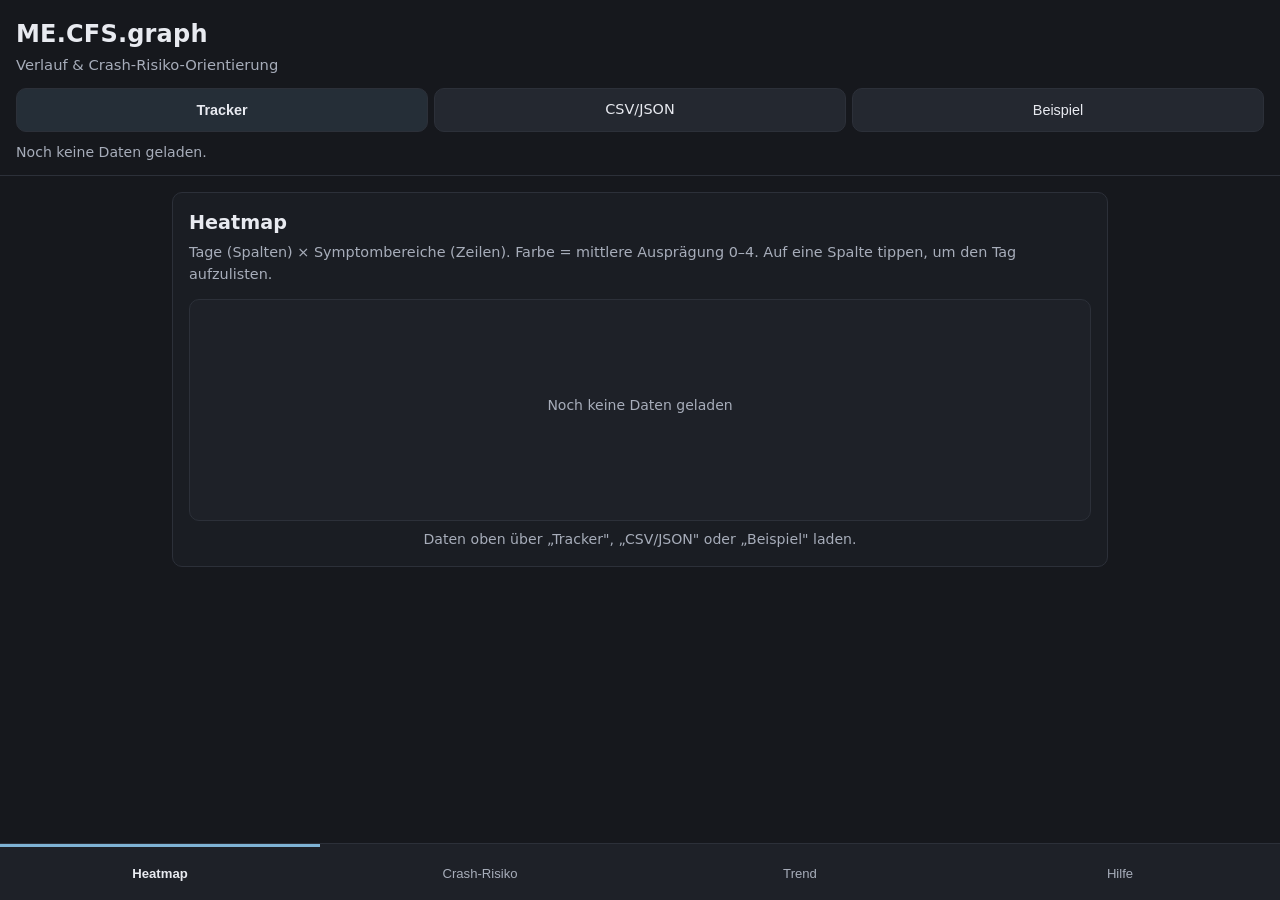
==== index.html @ 4f547ee2 "feat: update changelog and data model; add new objective metrics and enhance risk assessment factors" ====
<!DOCTYPE html>
<html lang="de">
<head>
  <meta charset="UTF-8">
  <meta name="viewport" content="width=device-width, initial-scale=1.0, viewport-fit=cover">
  <meta name="theme-color" content="#16181d">
  <meta name="app-version" content="v2.6.0">
  <meta name="description" content="ME.CFS.graph — lokale, grafische Auswertung der ME/CFS-Symptom-Tracker-Daten (CSV/JSON) mit Verlaufs- und Crash-Risiko-Orientierung.">
  <title>ME.CFS.graph</title>
  <link rel="manifest" href="manifest.json">
  <link rel="icon" type="image/svg+xml" href="icon.svg">
  <link rel="apple-touch-icon" href="icons/icon-192.png">
  <link rel="stylesheet" href="style.css">
</head>
<body>
  <header class="app-header">
    <h1>ME.CFS.graph</h1>
    <p class="subtitle">Verlauf & Crash-Risiko-Orientierung</p>

    <div class="import-area" id="import-area">
      <button class="button button-primary" id="tracker-button" type="button" title="Daten aus dem Tracker laden (gleicher Browser)">Tracker</button>
      <label class="button" for="file-input" title="CSV- oder JSON-Datei laden">CSV/JSON</label>
      <input type="file" id="file-input" accept=".csv,.json,text/csv,application/json" hidden>
      <button class="button" id="demo-button" type="button" title="Beispieldaten anzeigen">Beispiel</button>
    </div>

    <div class="import-status" id="import-status" role="status" aria-live="polite">
      Noch keine Daten geladen.
    </div>
  </header>

  <div id="update-toast" class="update-toast" role="status" aria-live="polite">
    <span class="update-toast__text">Neue Version verfügbar</span>
    <button type="button" id="btn-reload" class="update-toast__btn">Neu laden</button>
    <button type="button" id="btn-dismiss-update" class="update-toast__close" aria-label="Hinweis schließen">✕</button>
  </div>

  <main>
    <!-- TREND -->
    <section id="view-trend" class="view" hidden>
      <div class="panel">
        <h2>Trend</h2>
        <p class="hint">Ein einzelner Messwert über die Zeit. Lücken bleiben als Lücken sichtbar (keine falschen Nullen).</p>

        <details class="chip-panel" id="chip-panel">
          <summary id="chip-summary">Messwert wählen</summary>
          <div class="chip-groups" id="trend-chips" role="group" aria-label="Messwert auswählen"></div>
        </details>

        <label class="toggle-row">
          <input type="checkbox" id="baseline-toggle" checked>
          <span>Persönliche Baseline anzeigen (gleitender Median)</span>
        </label>

        <div class="chart-wrap">
          <canvas id="trend-canvas" role="img" aria-label="Zeitreihen-Diagramm des gewählten Messwerts"></canvas>
        </div>
        <div class="chart-readout" id="trend-readout" aria-live="polite"></div>
      </div>
    </section>

    <!-- HEATMAP -->
    <section id="view-heatmap" class="view">
      <div class="panel">
        <h2>Heatmap</h2>
        <p class="hint">Tage (Spalten) × Symptombereiche (Zeilen). Farbe = mittlere Ausprägung 0–4. Auf eine Spalte tippen, um den Tag aufzulisten.</p>

        <div class="chart-wrap">
          <canvas id="heatmap-canvas" role="img" aria-label="Heatmap der Symptombereiche über die Tage"></canvas>
        </div>
        <div class="chart-readout" id="heatmap-readout" aria-live="polite"></div>
      </div>
    </section>

    <!-- CRASH-RISIKO -->
    <section id="view-risk" class="view" hidden>
      <div class="panel">
        <h2>Crash-Risiko</h2>
        <p class="hint">Regelbasierte Orientierungshilfe — kein Diagnose- oder Medizinprodukt.</p>

        <div id="risk-empty" class="empty-state">
          Bitte zuerst Daten laden.
        </div>

        <div id="risk-content" hidden>
          <div class="risk-gauge" id="risk-gauge"></div>
          <p class="risk-summary" id="risk-summary"></p>

          <h3>Warum diese Einschätzung?</h3>
          <ul class="risk-factors" id="risk-factors"></ul>

          <h3>Kennzahlen (zuletzt vs. Baseline)</h3>
          <div class="risk-table-wrap" id="risk-table"></div>
        </div>

        <div class="disclaimer">
          <strong>Hinweis:</strong> Diese Einschätzung ist eine transparente, regelbasierte Orientierung auf Grundlage deiner selbst erfassten Daten. Sie ersetzt keine ärztliche Diagnose oder Behandlung und ist kein Medizinprodukt. Bei starker oder anhaltender Verschlechterung wende dich bitte an medizinisches Fachpersonal.
        </div>
      </div>
    </section>

    <!-- HILFE -->
    <section id="view-help" class="view" hidden>
      <div class="panel">
        <h2>Hilfe</h2>

        <h3>Daten importieren</h3>
        <p>Wähle die vom ME/CFS-Symptom-Tracker exportierte CSV-Datei (Semikolon-getrennt) oder eine JSON-Datei. Alle Daten werden ausschließlich lokal in deinem Browser verarbeitet — es wird nichts hochgeladen.</p>

        <h3>Ansichten</h3>
        <ul>
          <li><strong>Trend:</strong> Verlauf eines einzelnen Messwerts über die Zeit inkl. persönlicher Baseline.</li>
          <li><strong>Heatmap:</strong> Alle Tage und Symptombereiche auf einen Blick.</li>
          <li><strong>Crash-Risiko:</strong> Regelbasierte Einordnung in stabil / beobachten / hohes Risiko mit Begründung.</li>
        </ul>

        <h3>Besonderheiten</h3>
        <ul>
          <li>Leere Felder werden als Lücke behandelt (nicht als 0).</li>
          <li>Dezimalkomma wird korrekt gelesen (z. B. 7,5 h).</li>
          <li>Skalenrichtung: Alle Skalen 0–4 (Symptome, Belastung, Pacing, Arbeitsfähigkeit, Teilhabe) = höher ist schlechter. Nur Zustand (0–10) und Bell (0–100) = höher ist besser.</li>
        </ul>

        <h3>Wichtiger medizinischer Hinweis</h3>
        <p>Diese Anwendung dient ausschließlich der Übersicht und Orientierung. Die PEM-typische Verzögerung (12–72 h) kann dazu führen, dass sich ein Crash erst Tage nach einer Belastung zeigt. Die Risiko-Anzeige ist bewusst vorsichtig und kann einen bevorstehenden Crash nicht sicher vorhersagen.</p>

        <h3>Weitere Informationen</h3>
        <ul class="doc-links">
          <li><a href="./BEDIENUNGSANLEITUNG.md" target="_blank" rel="noopener noreferrer">Bedienungsanleitung</a></li>
          <li><a href="./ERLAEUTERUNGEN.md" target="_blank" rel="noopener noreferrer">Fachliche Grundlagen & Regelwerk</a></li>
          <li><a href="./DATENMODELL.md" target="_blank" rel="noopener noreferrer">Datenmodell</a></li>
          <li><a href="./FAQ.md" target="_blank" rel="noopener noreferrer">Häufige Fragen</a></li>
          <li><a href="./LICENSE.md" target="_blank" rel="noopener noreferrer">Lizenz & Haftungsausschluss</a></li>
        </ul>
        <div class="app-version" id="app-version"></div>
      </div>
    </section>
  </main>

  <nav class="tab-bar" aria-label="Ansichten">
    <button class="tab is-active" data-view="heatmap" type="button">Heatmap</button>
    <button class="tab" data-view="risk" type="button">Crash-Risiko</button>
    <button class="tab" data-view="trend" type="button">Trend</button>
    <button class="tab" data-view="help" type="button">Hilfe</button>
  </nav>

  <script src="core.js"></script>
  <script src="app.js"></script>
</body>
</html>
---- style.css ----
:root {
  --bg: #16181d;
  --bg-elevated: #1e2128;
  --bg-panel: #1a1d23;
  --border: #2c3039;
  --text: #e8eaf0;
  --text-dim: #a7adba;
  --accent: #7fb3d5;
  --accent-soft: rgba(127, 179, 213, 0.14);
  --good: #6fbf8b;
  --warn: #d9b65c;
  --bad: #d97c7c;
  --chip-bg: #242830;
  --chip-active: #32404f;

  --radius: 10px;
  --tap-min: 44px;
  color-scheme: dark;
}

* {
  box-sizing: border-box;
}

html {
  -webkit-text-size-adjust: 100%;
}

body {
  margin: 0;
  background: var(--bg);
  color: var(--text);
  font-family: system-ui, -apple-system, "Segoe UI", Roboto, Helvetica, Arial, sans-serif;
  line-height: 1.5;
  overflow-x: hidden;
}

.app-header {
  padding: 16px 16px 12px;
  border-bottom: 1px solid var(--border);
}

h1 {
  margin: 0;
  font-size: 1.5rem;
  letter-spacing: 0.2px;
}

.subtitle {
  margin: 2px 0 12px;
  color: var(--text-dim);
  font-size: 0.92rem;
}

.import-area {
  display: flex;
  gap: 6px;
  flex-wrap: nowrap;
}

.import-area .button {
  flex: 1 1 0;
  min-width: 0;
  white-space: nowrap;
  padding: 8px 6px;
  font-size: 0.9rem;
}

.button {
  min-height: var(--tap-min);
  padding: 10px 16px;
  border: 1px solid var(--border);
  border-radius: var(--radius);
  background: var(--chip-bg);
  color: var(--text);
  font-size: 1rem;
  cursor: pointer;
  display: inline-flex;
  align-items: center;
  justify-content: center;
}

.button:hover,
.button:focus-visible {
  outline: none;
  border-color: var(--accent);
}

.button-primary {
  background: var(--accent-soft);
  border-color: var(--border);
  font-weight: 600;
}

.import-status {
  margin-top: 10px;
  color: var(--text-dim);
  font-size: 0.88rem;
}

.tab-bar {
  position: fixed;
  left: 0;
  right: 0;
  bottom: 0;
  display: flex;
  background: var(--bg-elevated);
  border-top: 1px solid var(--border);
  padding-bottom: env(safe-area-inset-bottom, 0px);
  z-index: 10;
}

.tab {
  flex: 1 1 0;
  min-height: 56px;
  display: flex;
  align-items: center;
  justify-content: center;
  background: transparent;
  color: var(--text-dim);
  border: 0;
  border-top: 3px solid transparent;
  font-size: 0.82rem;
  font-weight: 500;
  cursor: pointer;
}

.tab.is-active {
  color: var(--text);
  border-top-color: var(--accent);
  font-weight: 600;
}

.tab:focus-visible {
  outline: 2px solid var(--accent);
  outline-offset: -2px;
}

main {
  padding: 16px 12px calc(4.5rem + env(safe-area-inset-bottom, 0px));
  max-width: 960px;
  margin: 0 auto;
}

.view {
  display: block;
}

.view[hidden] {
  display: none !important;
}

.panel {
  background: var(--bg-panel);
  border: 1px solid var(--border);
  border-radius: var(--radius);
  padding: 16px;
}

.panel h2 {
  margin: 0 0 4px;
  font-size: 1.2rem;
}

.panel h3 {
  margin: 20px 0 6px;
  font-size: 1rem;
  color: var(--text);
}

.hint {
  margin: 0 0 14px;
  color: var(--text-dim);
  font-size: 0.9rem;
}

.chip-groups {
  display: flex;
  flex-wrap: wrap;
  gap: 8px;
  margin-bottom: 14px;
}

.chip-group {
  flex: 1 1 auto;
  min-width: 100%;
}

.chip-group h3 {
  margin: 4px 0 6px;
  font-size: 0.82rem;
  text-transform: uppercase;
  letter-spacing: 0.4px;
  color: var(--text-dim);
}

.chip-row {
  display: flex;
  flex-wrap: wrap;
  gap: 6px;
}

.chip {
  min-height: var(--tap-min);
  padding: 8px 12px;
  border: 1px solid var(--border);
  background: var(--chip-bg);
  color: var(--text);
  border-radius: 999px;
  font-size: 0.9rem;
  cursor: pointer;
}

.chip.is-active {
  background: var(--chip-active);
  border-color: var(--accent);
  font-weight: 600;
}

.toggle-row {
  display: flex;
  align-items: center;
  gap: 10px;
  min-height: var(--tap-min);
  color: var(--text-dim);
  font-size: 0.92rem;
  margin-bottom: 14px;
  cursor: pointer;
}

.toggle-row input {
  width: 22px;
  height: 22px;
  accent-color: var(--accent);
}

.chart-wrap {
  position: relative;
  width: 100%;
  background: var(--bg-elevated);
  border: 1px solid var(--border);
  border-radius: var(--radius);
  overflow: hidden;
}

.chart-wrap canvas {
  display: block;
  width: 100%;
  height: auto;
  touch-action: pan-y;
}

.chart-readout {
  min-height: 1.4em;
  margin-top: 8px;
  color: var(--text-dim);
  font-size: 0.88rem;
  text-align: center;
}

.empty-state {
  padding: 28px 12px;
  text-align: center;
  color: var(--text-dim);
  border: 1px dashed var(--border);
  border-radius: var(--radius);
}

.risk-gauge {
  text-align: center;
  padding: 18px 10px;
  border: 1px solid var(--border);
  border-radius: var(--radius);
  background: var(--bg-elevated);
  margin-bottom: 12px;
}

.risk-gauge .risk-level {
  font-size: 1.6rem;
  font-weight: 700;
  margin: 6px 0 2px;
}

.risk-gauge .risk-label {
  color: var(--text-dim);
  font-size: 0.9rem;
}

.risk-gauge.risk-stable .risk-level { color: var(--good); }
.risk-gauge.risk-watch .risk-level { color: var(--warn); }
.risk-gauge.risk-high .risk-level { color: var(--bad); }

.risk-summary {
  color: var(--text-dim);
  font-size: 0.95rem;
}

.risk-factors {
  margin: 8px 0 0;
  padding-left: 20px;
  color: var(--text-dim);
  font-size: 0.92rem;
}

.risk-factors li {
  margin-bottom: 6px;
}

.risk-table-wrap {
  overflow-x: auto;
  border: 1px solid var(--border);
  border-radius: var(--radius);
  margin-top: 6px;
}

.risk-table {
  border-collapse: collapse;
  width: 100%;
  font-size: 0.88rem;
  min-width: 420px;
}

.risk-table th,
.risk-table td {
  text-align: left;
  padding: 8px 10px;
  border-bottom: 1px solid var(--border);
}

.risk-table th {
  color: var(--text-dim);
  font-weight: 600;
  background: var(--bg-elevated);
}

.risk-table td.num {
  text-align: right;
  font-variant-numeric: tabular-nums;
}

.delta-up { color: var(--bad); }
.delta-down { color: var(--good); }
.delta-flat { color: var(--text-dim); }

.disclaimer {
  margin-top: 18px;
  padding: 12px 14px;
  border: 1px solid var(--border);
  border-left: 3px solid var(--warn);
  border-radius: var(--radius);
  background: var(--bg-elevated);
  color: var(--text-dim);
  font-size: 0.88rem;
}

.doc-links a,
a {
  color: var(--accent);
}

ul {
  padding-left: 20px;
}

li {
  margin-bottom: 4px;
}

.update-toast {
  position: fixed;
  left: 1rem;
  right: 1rem;
  bottom: calc(4.5rem + env(safe-area-inset-bottom, 0px));
  display: none;
  align-items: center;
  justify-content: space-between;
  gap: 0.75rem;
  padding: 0.75rem 1rem;
  background: var(--bg-elevated);
  border: 1px solid var(--accent);
  border-radius: var(--radius);
  box-shadow: 0 4px 16px rgba(0, 0, 0, 0.4);
  z-index: 50;
}

.update-toast.is-visible {
  display: flex;
}

.update-toast__text {
  flex: 1;
  font-size: 0.9rem;
  color: var(--text);
}

.update-toast__btn {
  min-height: 40px;
  padding: 0 1rem;
  background: var(--accent);
  color: #101316;
  border: 1px solid var(--accent);
  border-radius: 8px;
  font-size: 0.9rem;
  font-weight: 600;
  cursor: pointer;
  white-space: nowrap;
}

.update-toast__close {
  min-width: 40px;
  min-height: 40px;
  background: transparent;
  color: var(--text-dim);
  border: none;
  border-radius: 8px;
  font-size: 1rem;
  cursor: pointer;
}

.update-toast__btn:focus-visible,
.update-toast__close:focus-visible {
  outline: 2px solid var(--accent);
  outline-offset: 2px;
}

@media (min-width: 600px) {
  .chip-group {
    min-width: 0;
  }
}

.app-version {
  margin-top: 1.5rem;
  font-size: 0.78rem;
  color: var(--text-dim);
  text-align: center;
}

.chip-panel {
  margin-bottom: 14px;
  border: 1px solid var(--border);
  border-radius: var(--radius);
  background: var(--bg-elevated);
}

.chip-panel summary {
  list-style: none;
  min-height: 44px;
  display: flex;
  align-items: center;
  padding: 0 12px;
  font-size: 0.95rem;
  font-weight: 500;
  color: var(--text);
  cursor: pointer;
}

.chip-panel summary::-webkit-details-marker {
  display: none;
}

.chip-panel summary::after {
  content: '▸';
  margin-left: auto;
  color: var(--text-dim);
}

.chip-panel[open] summary::after {
  content: '▾';
}

.chip-panel .chip-groups {
  padding: 4px 12px 12px;
}
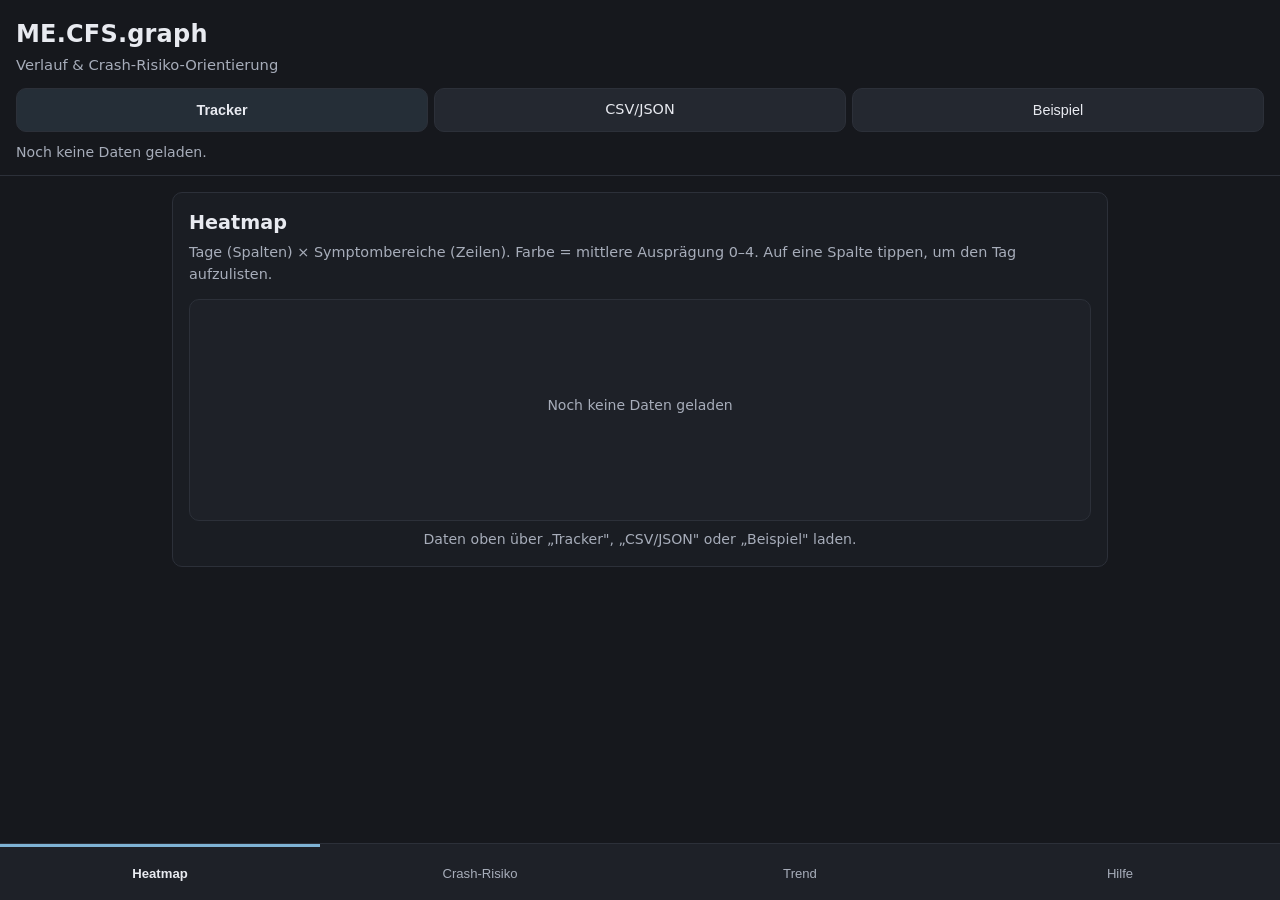
==== commit 58b16bad: "feat: update changelog and app version to v2.8.0; simplify active PEM risk factor; enhance data mode" ====
--- a/index.html
+++ b/index.html
@@ -4,7 +4,7 @@
   <meta charset="UTF-8">
   <meta name="viewport" content="width=device-width, initial-scale=1.0, viewport-fit=cover">
   <meta name="theme-color" content="#16181d">
-  <meta name="app-version" content="v2.6.0">
+  <meta name="app-version" content="v2.8.0">
   <meta name="description" content="ME.CFS.graph — lokale, grafische Auswertung der ME/CFS-Symptom-Tracker-Daten (CSV/JSON) mit Verlaufs- und Crash-Risiko-Orientierung.">
   <title>ME.CFS.graph</title>
   <link rel="manifest" href="manifest.json">
@@ -43,7 +43,7 @@
         <p class="hint">Ein einzelner Messwert über die Zeit. Lücken bleiben als Lücken sichtbar (keine falschen Nullen).</p>
 
         <details class="chip-panel" id="chip-panel">
-          <summary id="chip-summary">Messwert wählen</summary>
+          <summary id="chip-summary">Wert wählen</summary>
           <div class="chip-groups" id="trend-chips" role="group" aria-label="Messwert auswählen"></div>
         </details>
 
@@ -55,6 +55,7 @@
         <div class="chart-wrap">
           <canvas id="trend-canvas" role="img" aria-label="Zeitreihen-Diagramm des gewählten Messwerts"></canvas>
         </div>
+        <div class="range-row" id="range-chips" role="group" aria-label="Zeitraum wählen"></div>
         <div class="chart-readout" id="trend-readout" aria-live="polite"></div>
       </div>
     </section>
@@ -119,7 +120,14 @@
           <li>Leere Felder werden als Lücke behandelt (nicht als 0).</li>
           <li>Dezimalkomma wird korrekt gelesen (z. B. 7,5 h).</li>
           <li>Skalenrichtung: Alle Skalen 0–4 (Symptome, Belastung, Pacing, Arbeitsfähigkeit, Teilhabe) = höher ist schlechter. Nur Zustand (0–10) und Bell (0–100) = höher ist besser.</li>
+          <li>Ein kleines ▲ im Trend markiert den Tag, an dem ein akuter Crash eingetragen wurde („Crash-Beginn jetzt eintragen" im Tracker).</li>
         </ul>
+
+        <h3>Darstellung</h3>
+        <label class="toggle-row">
+          <input type="checkbox" id="font-toggle">
+          <span>Große Schrift</span>
+        </label>
 
         <h3>Wichtiger medizinischer Hinweis</h3>
         <p>Diese Anwendung dient ausschließlich der Übersicht und Orientierung. Die PEM-typische Verzögerung (12–72 h) kann dazu führen, dass sich ein Crash erst Tage nach einer Belastung zeigt. Die Risiko-Anzeige ist bewusst vorsichtig und kann einen bevorstehenden Crash nicht sicher vorhersagen.</p>
--- a/style.css
+++ b/style.css
@@ -26,6 +26,10 @@
   -webkit-text-size-adjust: 100%;
 }
 
+html.font-large {
+  font-size: 18px;
+}
+
 body {
   margin: 0;
   background: var(--bg);
@@ -198,6 +202,13 @@
   display: flex;
   flex-wrap: wrap;
   gap: 6px;
+}
+
+.range-row {
+  display: flex;
+  flex-wrap: wrap;
+  gap: 6px;
+  margin: 10px 0 4px;
 }
 
 .chip {
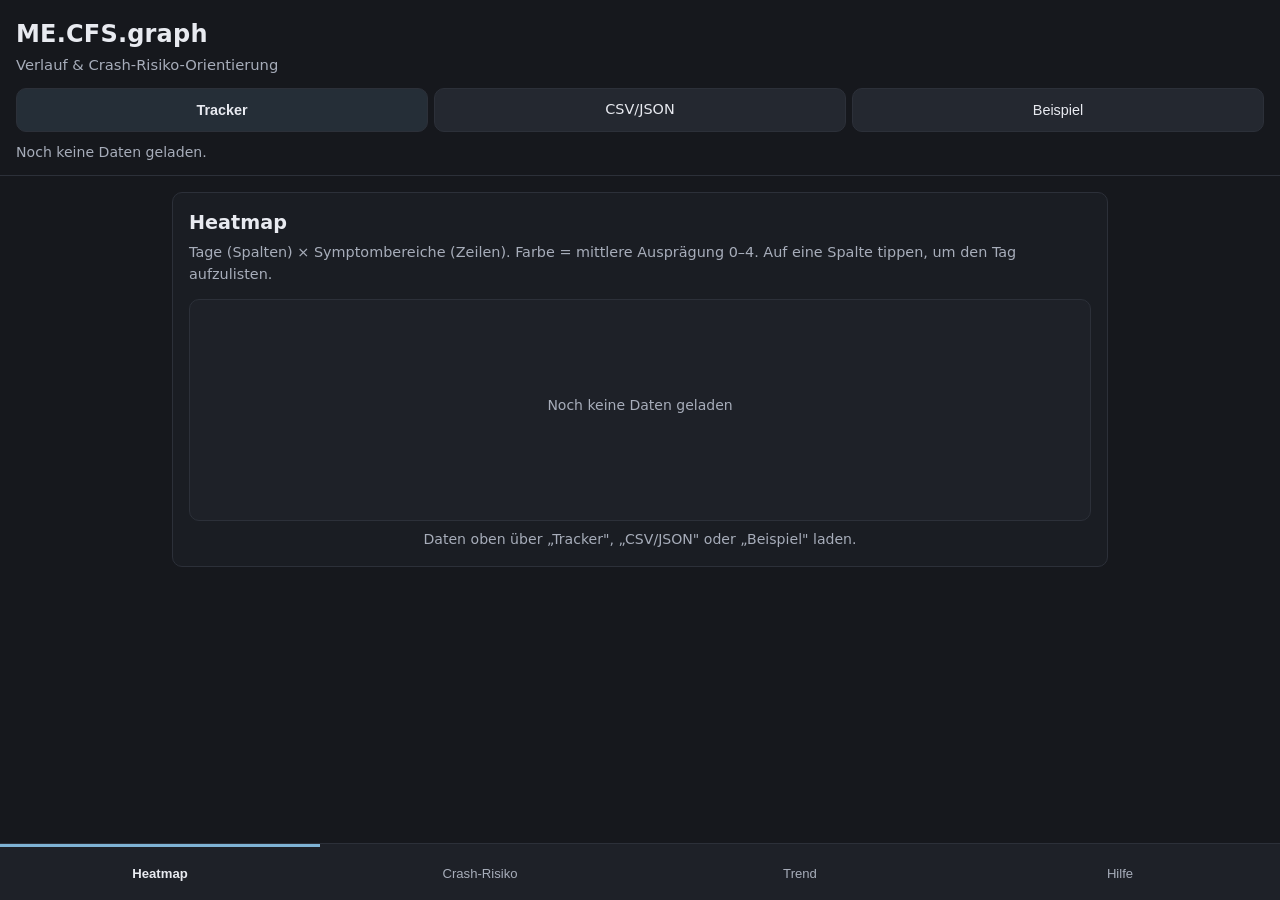
==== commit 3007c604: "feat: update app version to v2.9.1 and enhance report accessibility" ====
--- a/index.html
+++ b/index.html
@@ -4,7 +4,7 @@
   <meta charset="UTF-8">
   <meta name="viewport" content="width=device-width, initial-scale=1.0, viewport-fit=cover">
   <meta name="theme-color" content="#16181d">
-  <meta name="app-version" content="v2.8.0">
+  <meta name="app-version" content="v2.9.1">
   <meta name="description" content="ME.CFS.graph — lokale, grafische Auswertung der ME/CFS-Symptom-Tracker-Daten (CSV/JSON) mit Verlaufs- und Crash-Risiko-Orientierung.">
   <title>ME.CFS.graph</title>
   <link rel="manifest" href="manifest.json">
@@ -123,6 +123,10 @@
           <li>Ein kleines ▲ im Trend markiert den Tag, an dem ein akuter Crash eingetragen wurde („Crash-Beginn jetzt eintragen" im Tracker).</li>
         </ul>
 
+        <h3>Arztbericht (PDF)</h3>
+        <p>Erstellt eine druckbare Zusammenfassung deiner Daten (Verlauf, Heatmap, Crash-Risiko, Symptombereiche, PEM-Episoden, Notizen) für deinen Arzt.</p>
+        <button class="button" id="btn-open-report" type="button">Bericht öffnen</button>
+
         <h3>Darstellung</h3>
         <label class="toggle-row">
           <input type="checkbox" id="font-toggle">
@@ -134,13 +138,23 @@
 
         <h3>Weitere Informationen</h3>
         <ul class="doc-links">
-          <li><a href="./BEDIENUNGSANLEITUNG.md" target="_blank" rel="noopener noreferrer">Bedienungsanleitung</a></li>
-          <li><a href="./ERLAEUTERUNGEN.md" target="_blank" rel="noopener noreferrer">Fachliche Grundlagen & Regelwerk</a></li>
-          <li><a href="./DATENMODELL.md" target="_blank" rel="noopener noreferrer">Datenmodell</a></li>
-          <li><a href="./FAQ.md" target="_blank" rel="noopener noreferrer">Häufige Fragen</a></li>
+          <li><a href="https://github.com/junk495/ME.CFS/wiki/Bedienungsanleitung-Graph" target="_blank" rel="noopener noreferrer">Bedienungsanleitung</a></li>
+          <li><a href="https://github.com/junk495/ME.CFS/wiki/Erlaeuterungen" target="_blank" rel="noopener noreferrer">Fachliche Grundlagen & Regelwerk</a></li>
+          <li><a href="https://github.com/junk495/ME.CFS/wiki/Datenmodell" target="_blank" rel="noopener noreferrer">Datenmodell</a></li>
+          <li><a href="https://github.com/junk495/ME.CFS/wiki/FAQ-Graph" target="_blank" rel="noopener noreferrer">Häufige Fragen</a></li>
           <li><a href="./LICENSE.md" target="_blank" rel="noopener noreferrer">Lizenz & Haftungsausschluss</a></li>
         </ul>
         <div class="app-version" id="app-version"></div>
+      </div>
+    </section>
+
+    <!-- BERICHT (PDF-Arztbericht, nur über den Tracker-Link #report erreichbar) -->
+    <section id="view-report" class="view" hidden>
+      <div class="panel report-panel">
+        <div class="report-actions">
+          <button class="button button-primary" id="btn-print-report" type="button">Drucken / PDF speichern</button>
+        </div>
+        <div id="report-content"></div>
       </div>
     </section>
   </main>
--- a/style.css
+++ b/style.css
@@ -482,4 +482,186 @@
 
 .chip-panel .chip-groups {
   padding: 4px 12px 12px;
+}
+
+/* ---------------------------------------------------------------------------
+   PDF-Bericht (Arztbericht) – helles Dokument-Layout
+   --------------------------------------------------------------------------- */
+
+#view-report .report-panel {
+  background: #ffffff;
+  color: #1a1d23;
+  border-color: #d8dbe0;
+  max-width: 840px;
+  margin: 0 auto;
+  padding: 24px 20px;
+}
+
+#view-report .report-actions {
+  margin-bottom: 18px;
+  text-align: right;
+}
+
+#view-report .report-actions .button {
+  background: #1f6f9f;
+  border-color: #1f6f9f;
+  color: #ffffff;
+}
+
+#view-report .report-head h1 {
+  font-size: 1.5rem;
+  color: #1a1d23;
+  margin: 0 0 6px;
+}
+
+#view-report .report-meta {
+  color: #4a515c;
+  font-size: 0.92rem;
+  margin: 0 0 8px;
+}
+
+#view-report .report-empty {
+  color: #4a515c;
+  padding: 24px 0;
+}
+
+#view-report h2 {
+  font-size: 1.15rem;
+  margin: 28px 0 10px;
+  padding-bottom: 6px;
+  border-bottom: 1px solid #d8dbe0;
+  color: #1a1d23;
+}
+
+#view-report h3 {
+  font-size: 1rem;
+  margin: 16px 0 6px;
+  color: #2a2f37;
+}
+
+#view-report .report-figure {
+  margin: 16px 0;
+}
+
+#view-report .report-figure figcaption {
+  font-weight: 600;
+  margin-bottom: 4px;
+  color: #2a2f37;
+}
+
+#view-report .report-figure img {
+  width: 100%;
+  height: auto;
+  border: 1px solid #e2e5ea;
+  border-radius: 6px;
+}
+
+#view-report .report-table {
+  min-width: 0;
+  font-size: 0.9rem;
+}
+
+#view-report .report-notes {
+  margin: 6px 0 0;
+  padding-left: 20px;
+  color: #2a2f37;
+}
+
+#view-report .risk-gauge {
+  background: #f7f8fa;
+  border-color: #d8dbe0;
+}
+
+#view-report .risk-gauge .risk-label {
+  color: #4a515c;
+}
+
+#view-report .risk-gauge .risk-level {
+  color: #1a1d23;
+}
+
+#view-report .risk-gauge.risk-stable .risk-level { color: #2e7d4f; }
+#view-report .risk-gauge.risk-watch .risk-level { color: #9a7414; }
+#view-report .risk-gauge.risk-high .risk-level { color: #b33a3a; }
+
+#view-report .risk-summary {
+  color: #2a2f37;
+}
+
+#view-report .risk-factors {
+  color: #2a2f37;
+}
+
+#view-report .risk-table-wrap {
+  border-color: #d8dbe0;
+}
+
+#view-report .risk-table th {
+  color: #4a515c;
+  background: #f2f4f7;
+}
+
+#view-report .risk-table th,
+#view-report .risk-table td {
+  border-bottom-color: #d8dbe0;
+}
+
+#view-report .delta-up { color: #b33a3a; }
+#view-report .delta-down { color: #2e7d4f; }
+#view-report .delta-flat { color: #4a515c; }
+
+#view-report .disclaimer {
+  border-color: #d8dbe0;
+  background: #f7f8fa;
+  color: #4a515c;
+}
+
+/* ---------------------------------------------------------------------------
+   Druck (PDF) – nur den Bericht ausgeben
+   --------------------------------------------------------------------------- */
+
+@media print {
+  body {
+    background: #ffffff !important;
+    color: #000000;
+  }
+
+  .app-header,
+  .tab-bar,
+  .import-area,
+  #update-toast,
+  #import-status {
+    display: none !important;
+  }
+
+  main {
+    padding: 0 !important;
+    max-width: none !important;
+  }
+
+  .view {
+    display: none !important;
+  }
+
+  #view-report {
+    display: block !important;
+  }
+
+  #view-report .report-panel {
+    border: none;
+    max-width: none;
+    padding: 0;
+  }
+
+  #view-report .report-actions {
+    display: none !important;
+  }
+
+  #view-report .report-figure,
+  #view-report .risk-table-wrap,
+  #view-report .risk-gauge,
+  #view-report .disclaimer {
+    break-inside: avoid;
+    page-break-inside: avoid;
+  }
 }
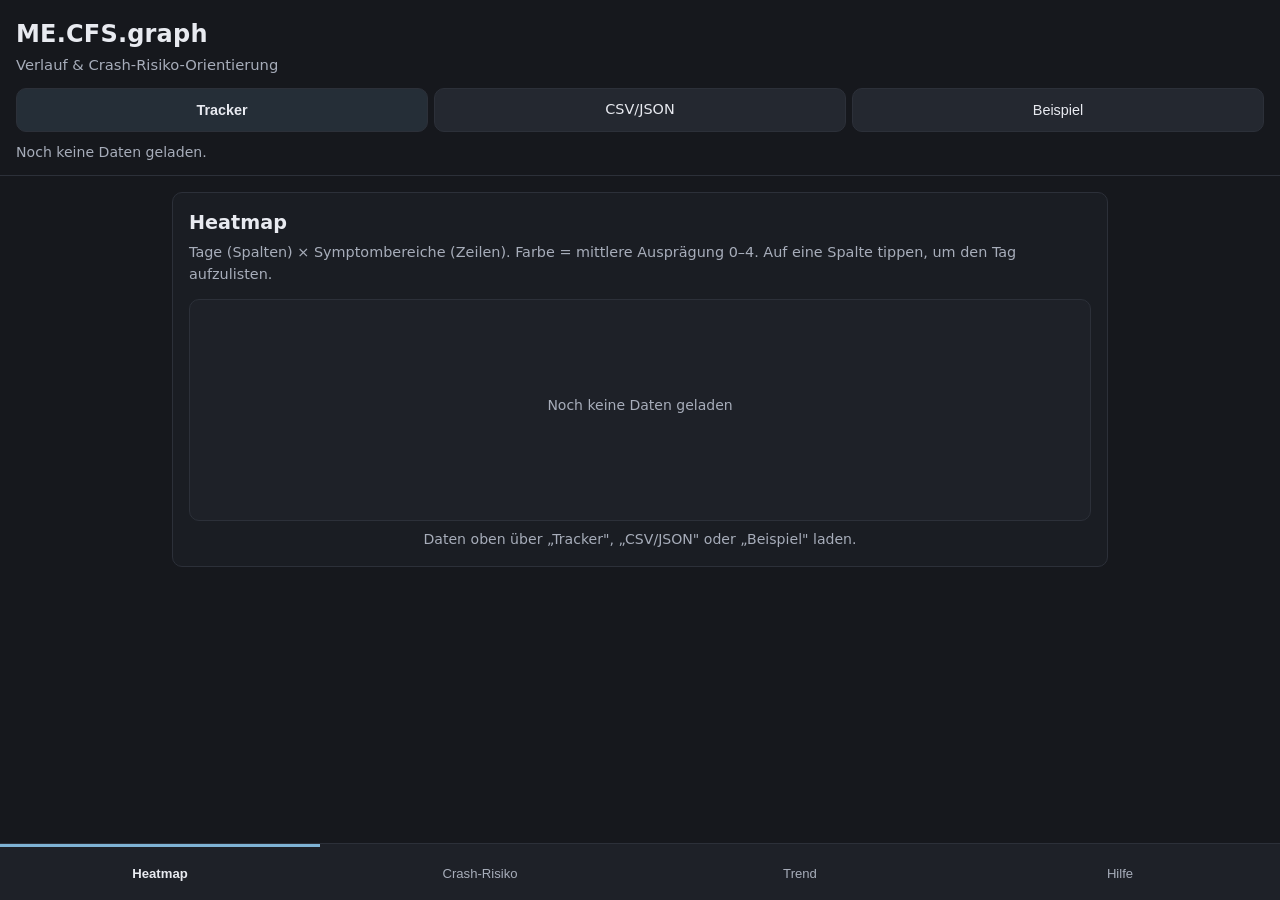
==== commit d559a0f0: "feat: update app version to v2.9.2 and add link to ME.CFS.report in help view" ====
--- a/index.html
+++ b/index.html
@@ -4,7 +4,7 @@
   <meta charset="UTF-8">
   <meta name="viewport" content="width=device-width, initial-scale=1.0, viewport-fit=cover">
   <meta name="theme-color" content="#16181d">
-  <meta name="app-version" content="v2.9.1">
+  <meta name="app-version" content="v2.9.2">
   <meta name="description" content="ME.CFS.graph — lokale, grafische Auswertung der ME/CFS-Symptom-Tracker-Daten (CSV/JSON) mit Verlaufs- und Crash-Risiko-Orientierung.">
   <title>ME.CFS.graph</title>
   <link rel="manifest" href="manifest.json">
@@ -138,6 +138,7 @@
 
         <h3>Weitere Informationen</h3>
         <ul class="doc-links">
+          <li><a href="https://junk495.github.io/ME.CFS.report/" target="_blank" rel="noopener noreferrer">Ausführlicher Bericht: ME.CFS.report</a></li>
           <li><a href="https://github.com/junk495/ME.CFS/wiki/Bedienungsanleitung-Graph" target="_blank" rel="noopener noreferrer">Bedienungsanleitung</a></li>
           <li><a href="https://github.com/junk495/ME.CFS/wiki/Erlaeuterungen" target="_blank" rel="noopener noreferrer">Fachliche Grundlagen & Regelwerk</a></li>
           <li><a href="https://github.com/junk495/ME.CFS/wiki/Datenmodell" target="_blank" rel="noopener noreferrer">Datenmodell</a></li>
@@ -155,6 +156,7 @@
           <button class="button button-primary" id="btn-print-report" type="button">Drucken / PDF speichern</button>
         </div>
         <div id="report-content"></div>
+        <p class="report-hint">Mehr Optionen (alle Werte, eigene Diagramme)? <a href="https://junk495.github.io/ME.CFS.report/" target="_blank" rel="noopener noreferrer">ME.CFS.report öffnen</a></p>
       </div>
     </section>
   </main>
--- a/style.css
+++ b/style.css
@@ -525,6 +525,18 @@
   padding: 24px 0;
 }
 
+#view-report .report-hint {
+  margin-top: 18px;
+  padding-top: 12px;
+  border-top: 1px solid #e2e5ea;
+  color: #4a515c;
+  font-size: 0.9rem;
+}
+
+#view-report .report-hint a {
+  color: #1f6f9f;
+}
+
 #view-report h2 {
   font-size: 1.15rem;
   margin: 28px 0 10px;
@@ -657,6 +669,10 @@
     display: none !important;
   }
 
+  #view-report .report-hint {
+    display: none !important;
+  }
+
   #view-report .report-figure,
   #view-report .risk-table-wrap,
   #view-report .risk-gauge,
